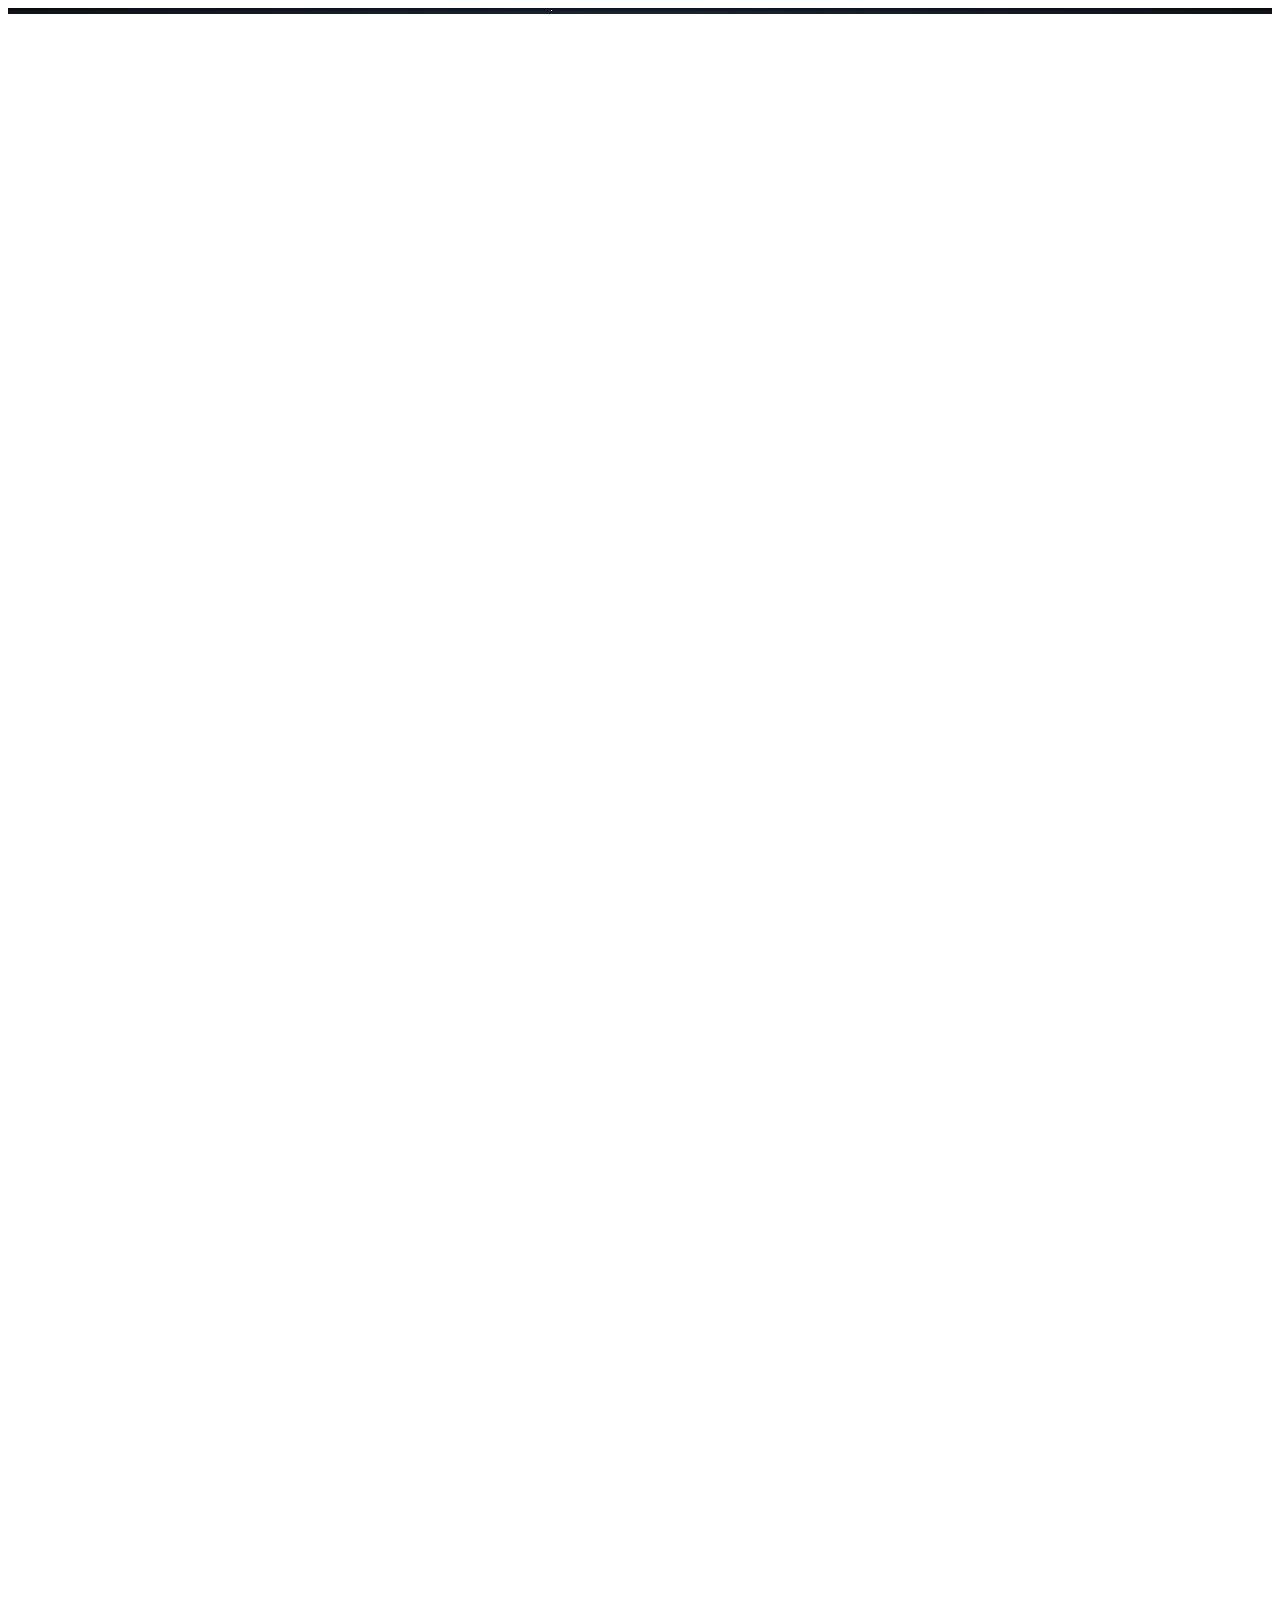
==== intro.html @ fa4f14f7 "made intro page" ====
<!DOCTYPE html>
<html lang="en">
<head>
    <meta charset="UTF-8">
    <meta name="viewport" content="width=device-width, initial-scale=1.0">

 
    <title>A Dream</title>
    <link rel="stylesheet" href="intro.css"/>
    <script src="script.js" defer></script>
</head>
<body>
<div class="container">
  <div id="stars"></div>
  <div id="stars2"></div>
  <div id="stars3"></div>
  <div></div>
</div>
        
</body>
---- intro.css ----
/* From Uiverse.io by jaykdoe */ 
.container {
  height: 100%;
  width: 100%;
  background: radial-gradient(ellipse at bottom, #1b2735 0%, #090a0f 100%);
  overflow: hidden;
}

#stars {
  width: 1px;
  height: 1px;
  background: transparent;
  box-shadow:
    501px 811px #fff,
    1450px 1324px #fff,
    1093px 1780px #fff,
    1469px 678px #fff,
    904px 741px #fff,
    1160px 781px #fff,
    1841px 1962px #fff,
    1630px 1667px #fff,
    1788px 676px #fff,
    367px 1734px #fff,
    1343px 156px #fff,
    1283px 1142px #fff,
    1062px 378px #fff,
    1395px 467px #fff,
    1017px 1891px #fff,
    137px 1114px #fff,
    1767px 1403px #fff,
    1543px 11px #fff,
    1078px 181px #fff,
    1189px 1574px #fff,
    1697px 1551px #fff,
    439px 472px #fff,
    1491px 677px #fff,
    1364px 599px #fff,
    34px 382px #fff,
    1221px 1584px #fff,
    1266px 1499px #fff,
    169px 1907px #fff,
    1219px 1125px #fff,
    659px 18px #fff,
    1731px 1959px #fff,
    332px 1216px #fff,
    1913px 788px #fff,
    80px 712px #fff,
    326px 1605px #fff,
    574px 1502px #fff,
    473px 1653px #fff,
    404px 975px #fff,
    322px 1797px #fff,
    425px 1321px #fff,
    1121px 1797px #fff,
    731px 647px #fff,
    891px 1584px #fff,
    1523px 109px #fff,
    1379px 244px #fff,
    865px 1064px #fff,
    493px 956px #fff,
    624px 1380px #fff,
    440px 619px #fff,
    1630px 767px #fff,
    955px 1196px #fff,
    62px 729px #fff,
    126px 946px #fff,
    1256px 896px #fff,
    1444px 256px #fff,
    661px 1628px #fff,
    1078px 1716px #fff,
    300px 737px #fff,
    1734px 413px #fff,
    1296px 129px #fff,
    1771px 1678px #fff,
    977px 1764px #fff,
    1879px 549px #fff,
    665px 1531px #fff,
    89px 701px #fff,
    1084px 1183px #fff,
    1597px 1576px #fff,
    1354px 1774px #fff,
    554px 1471px #fff,
    1469px 287px #fff,
    887px 106px #fff,
    1962px 766px #fff,
    638px 805px #fff,
    1651px 741px #fff,
    1517px 1826px #fff,
    24px 1152px #fff,
    507px 558px #fff,
    1262px 652px #fff,
    246px 1048px #fff,
    1077px 421px #fff,
    1866px 1847px #fff,
    1986px 1561px #fff,
    704px 632px #fff,
    1991px 1875px #fff,
    1227px 395px #fff,
    45px 1116px #fff,
    247px 786px #fff,
    890px 607px #fff,
    787px 1235px #fff,
    557px 524px #fff,
    1582px 1285px #fff,
    1725px 1366px #fff,
    952px 747px #fff,
    251px 458px #fff,
    1500px 1250px #fff,
    1999px 1734px #fff,
    1336px 1955px #fff,
    1705px 1464px #fff,
    728px 697px #fff,
    594px 510px #fff,
    1345px 1990px #fff,
    1919px 1803px #fff,
    1117px 966px #fff,
    1629px 97px #fff,
    1046px 1196px #fff,
    810px 1092px #fff,
    722px 976px #fff,
    406px 18px #fff,
    1665px 1860px #fff,
    1758px 1628px #fff,
    1183px 463px #fff,
    564px 239px #fff,
    13px 1767px #fff,
    1482px 1472px #fff,
    1700px 347px #fff,
    1362px 244px #fff,
    1141px 1708px #fff,
    22px 885px #fff,
    374px 1309px #fff,
    1034px 1037px #fff,
    1725px 1086px #fff,
    1343px 1921px #fff,
    596px 903px #fff,
    1061px 478px #fff,
    18px 1409px #fff,
    729px 1364px #fff,
    264px 911px #fff,
    677px 1442px #fff,
    123px 33px #fff,
    1303px 646px #fff,
    1945px 792px #fff,
    1305px 938px #fff,
    918px 1536px #fff,
    620px 948px #fff,
    183px 646px #fff,
    695px 687px #fff,
    881px 272px #fff,
    1521px 1212px #fff,
    1423px 1022px #fff,
    1545px 1271px #fff,
    1393px 348px #fff,
    685px 1910px #fff,
    1446px 856px #fff,
    73px 1201px #fff,
    736px 999px #fff,
    673px 796px #fff,
    469px 850px #fff,
    1912px 142px #fff,
    1278px 664px #fff,
    184px 1990px #fff,
    1173px 1312px #fff,
    782px 1879px #fff,
    323px 1035px #fff,
    611px 908px #fff,
    565px 1449px #fff,
    748px 1713px #fff,
    1047px 490px #fff,
    1040px 1872px #fff,
    1818px 1659px #fff,
    1806px 1327px #fff,
    386px 575px #fff,
    1550px 463px #fff,
    148px 687px #fff,
    651px 1683px #fff,
    1588px 1194px #fff,
    1831px 2px #fff,
    581px 876px #fff,
    1396px 1743px #fff,
    1212px 1810px #fff,
    421px 1920px #fff,
    658px 1461px #fff,
    1859px 1809px #fff,
    1456px 388px #fff,
    186px 1627px #fff,
    1528px 1145px #fff,
    171px 97px #fff,
    674px 1072px #fff,
    676px 1052px #fff,
    1165px 1131px #fff,
    1088px 781px #fff,
    1231px 948px #fff,
    330px 257px #fff,
    426px 1046px #fff,
    549px 652px #fff,
    1338px 74px #fff,
    1749px 364px #fff,
    931px 369px #fff,
    383px 1428px #fff,
    1558px 389px #fff,
    927px 133px #fff,
    234px 1888px #fff,
    1785px 1617px #fff,
    556px 643px #fff,
    401px 275px #fff,
    406px 1644px #fff,
    1253px 1852px #fff,
    1599px 883px #fff,
    744px 1721px #fff,
    524px 1297px #fff,
    1226px 1177px #fff,
    1679px 55px #fff,
    874px 1811px #fff,
    838px 790px #fff,
    1241px 430px #fff,
    1676px 652px #fff,
    1191px 568px #fff,
    53px 1990px #fff,
    1163px 237px #fff,
    61px 223px #fff,
    592px 456px #fff,
    1844px 271px #fff,
    1324px 1488px #fff,
    1373px 717px #fff,
    1822px 709px #fff,
    1464px 941px #fff,
    1445px 1118px #fff,
    991px 1414px #fff,
    1964px 1076px #fff,
    108px 172px #fff,
    641px 1722px #fff,
    1539px 427px #fff,
    1697px 45px #fff,
    1301px 1353px #fff,
    1060px 329px #fff,
    967px 1396px #fff,
    493px 301px #fff,
    1228px 1406px #fff,
    1211px 1653px #fff,
    444px 1822px #fff,
    1746px 353px #fff,
    1449px 381px #fff,
    671px 887px #fff,
    650px 138px #fff,
    30px 1839px #fff,
    1094px 1405px #fff,
    273px 796px #fff,
    1618px 1964px #fff,
    1045px 1849px #fff,
    1472px 1155px #fff,
    1529px 1312px #fff,
    728px 448px #fff,
    44px 1908px #fff,
    691px 818px #fff,
    254px 293px #fff,
    1981px 1133px #fff,
    1307px 375px #fff,
    196px 316px #fff,
    1241px 1975px #fff,
    1138px 1706px #fff,
    1769px 463px #fff,
    1768px 1428px #fff,
    1730px 590px #fff,
    1780px 523px #fff,
    1862px 1526px #fff,
    1613px 909px #fff,
    1266px 1781px #fff,
    470px 352px #fff,
    699px 1682px #fff,
    1002px 614px #fff,
    1209px 133px #fff,
    1842px 518px #fff,
    1422px 1836px #fff,
    1720px 1901px #fff,
    470px 1788px #fff,
    1355px 1387px #fff,
    146px 1162px #fff,
    933px 80px #fff,
    681px 1063px #fff,
    313px 1341px #fff,
    740px 1498px #fff,
    168px 1014px #fff,
    345px 1355px #fff,
    1498px 1562px #fff,
    1626px 1358px #fff,
    890px 403px #fff,
    663px 562px #fff,
    1481px 168px #fff,
    22px 719px #fff,
    774px 1041px #fff,
    1899px 829px #fff,
    430px 158px #fff,
    430px 361px #fff,
    1592px 1334px #fff,
    224px 323px #fff,
    1639px 1131px #fff,
    7px 271px #fff,
    1646px 1514px #fff,
    1605px 1444px #fff,
    1820px 1665px #fff,
    1549px 1641px #fff,
    1609px 1377px #fff,
    486px 1098px #fff,
    229px 613px #fff,
    542px 1694px #fff,
    318px 256px #fff,
    1861px 918px #fff,
    889px 892px #fff,
    442px 1524px #fff,
    19px 422px #fff,
    1935px 1908px #fff,
    828px 109px #fff,
    862px 1248px #fff,
    1275px 560px #fff,
    906px 63px #fff,
    337px 1605px #fff,
    1691px 918px #fff,
    1414px 679px #fff,
    1726px 749px #fff,
    1540px 1149px #fff,
    1337px 1466px #fff,
    446px 430px #fff,
    676px 1616px #fff,
    840px 326px #fff,
    976px 977px #fff,
    1840px 642px #fff,
    1273px 804px #fff,
    1071px 928px #fff,
    1292px 1675px #fff,
    29px 1148px #fff,
    1585px 135px #fff,
    1007px 563px #fff,
    1035px 78px #fff,
    1174px 574px #fff,
    120px 1304px #fff,
    845px 1292px #fff,
    861px 540px #fff,
    234px 232px #fff,
    1940px 1367px #fff,
    759px 639px #fff,
    1775px 1381px #fff,
    906px 372px #fff,
    1104px 1165px #fff,
    1524px 911px #fff,
    1882px 330px #fff,
    1389px 700px #fff,
    300px 1629px #fff,
    220px 1614px #fff,
    563px 140px #fff,
    1611px 1586px #fff,
    793px 1316px #fff,
    325px 1070px #fff,
    1722px 1462px #fff,
    1406px 1120px #fff,
    1169px 1768px #fff,
    1956px 1053px #fff,
    959px 1587px #fff,
    585px 1566px #fff,
    370px 204px #fff,
    1606px 1416px #fff,
    443px 1606px #fff,
    1499px 1102px #fff,
    1943px 105px #fff,
    1121px 1594px #fff,
    1512px 32px #fff,
    871px 1425px #fff,
    433px 100px #fff,
    294px 1471px #fff,
    1688px 1755px #fff,
    1666px 591px #fff,
    1034px 300px #fff,
    734px 1178px #fff,
    1342px 313px #fff,
    1616px 1590px #fff,
    1763px 1472px #fff,
    632px 1935px #fff,
    1708px 872px #fff,
    1871px 915px #fff,
    1829px 1020px #fff,
    1599px 578px #fff,
    42px 585px #fff,
    1163px 1382px #fff,
    1744px 1272px #fff,
    984px 1426px #fff,
    1786px 1584px #fff,
    1813px 379px #fff,
    1867px 1127px #fff,
    97px 567px #fff,
    626px 988px #fff,
    1178px 79px #fff,
    1703px 211px #fff,
    961px 1785px #fff,
    110px 975px #fff,
    953px 1941px #fff,
    1027px 1790px #fff,
    1665px 107px #fff,
    11px 964px #fff,
    1718px 1147px #fff,
    21px 1728px #fff,
    1358px 1922px #fff,
    872px 65px #fff,
    1191px 1635px #fff,
    762px 681px #fff,
    1519px 1033px #fff,
    906px 566px #fff,
    1074px 657px #fff,
    1093px 415px #fff,
    51px 198px #fff,
    1075px 1418px #fff,
    1547px 1070px #fff,
    225px 920px #fff,
    850px 1974px #fff,
    981px 595px #fff,
    1425px 131px #fff,
    460px 917px #fff,
    56px 495px #fff,
    714px 428px #fff,
    920px 493px #fff,
    470px 1521px #fff,
    532px 821px #fff,
    1905px 71px #fff,
    883px 1501px #fff,
    294px 196px #fff,
    381px 1999px #fff,
    332px 793px #fff,
    1246px 408px #fff,
    233px 149px #fff,
    315px 231px #fff,
    1594px 1302px #fff,
    696px 1585px #fff,
    791px 136px #fff,
    479px 199px #fff,
    1627px 1413px #fff,
    1824px 924px #fff,
    1631px 342px #fff,
    1251px 1151px #fff,
    284px 1781px #fff,
    497px 1052px #fff,
    204px 1161px #fff,
    646px 1499px #fff,
    1762px 558px #fff,
    854px 1833px #fff,
    883px 945px #fff,
    44px 982px #fff,
    1101px 834px #fff,
    515px 1748px #fff,
    1578px 1435px #fff,
    819px 1258px #fff,
    776px 670px #fff,
    115px 385px #fff,
    1478px 434px #fff,
    885px 20px #fff,
    192px 1513px #fff,
    78px 1129px #fff,
    1774px 1105px #fff,
    955px 1149px #fff,
    1817px 1929px #fff,
    1106px 1832px #fff,
    1107px 1997px #fff,
    94px 23px #fff,
    243px 982px #fff,
    43px 1972px #fff,
    1798px 673px #fff,
    1131px 1589px #fff,
    841px 14px #fff,
    826px 345px #fff,
    687px 56px #fff,
    1084px 32px #fff,
    1887px 1878px #fff,
    153px 526px #fff,
    1828px 253px #fff,
    1947px 1105px #fff,
    886px 700px #fff,
    1307px 1723px #fff,
    1274px 651px #fff,
    1530px 837px #fff,
    1699px 1637px #fff,
    1703px 1331px #fff,
    1929px 1557px #fff,
    1763px 737px #fff,
    1118px 1680px #fff,
    1545px 692px #fff,
    1462px 1092px #fff,
    208px 1667px #fff,
    1393px 859px #fff,
    186px 1794px #fff,
    351px 1199px #fff,
    642px 1995px #fff,
    1061px 1726px #fff,
    1708px 115px #fff,
    1233px 1305px #fff,
    637px 1786px #fff,
    1730px 603px #fff,
    75px 1240px #fff,
    1704px 1326px #fff,
    584px 346px #fff,
    438px 1554px #fff,
    561px 513px #fff,
    1382px 225px #fff,
    467px 1674px #fff,
    1403px 815px #fff,
    1546px 1835px #fff,
    127px 1119px #fff,
    276px 591px #fff,
    688px 1458px #fff,
    765px 646px #fff,
    474px 984px #fff,
    171px 361px #fff,
    94px 1480px #fff,
    1962px 1666px #fff,
    909px 1037px #fff,
    1725px 222px #fff,
    253px 1355px #fff,
    1892px 1901px #fff,
    275px 1847px #fff,
    28px 1184px #fff,
    1725px 1382px #fff,
    882px 647px #fff,
    1935px 1046px #fff,
    10px 344px #fff,
    292px 1328px #fff,
    127px 1352px #fff,
    752px 929px #fff,
    1589px 384px #fff,
    284px 1829px #fff,
    381px 820px #fff,
    1229px 1125px #fff,
    777px 429px #fff,
    1811px 1499px #fff,
    1573px 287px #fff,
    295px 756px #fff,
    389px 616px #fff,
    781px 41px #fff,
    1092px 333px #fff,
    794px 1588px #fff,
    386px 1847px #fff,
    1802px 710px #fff,
    662px 60px #fff,
    640px 264px #fff,
    463px 746px #fff,
    1859px 799px #fff,
    763px 37px #fff,
    639px 396px #fff,
    357px 1071px #fff,
    1190px 1430px #fff,
    1814px 257px #fff,
    1382px 235px #fff,
    606px 1304px #fff,
    1939px 1470px #fff,
    1124px 349px #fff,
    307px 1567px #fff,
    310px 1323px #fff,
    1145px 922px #fff,
    1196px 1922px #fff,
    1647px 544px #fff,
    788px 1337px #fff,
    257px 632px #fff,
    1413px 414px #fff,
    590px 620px #fff,
    582px 794px #fff,
    1702px 1481px #fff,
    1055px 53px #fff,
    157px 346px #fff,
    50px 1901px #fff,
    1038px 1369px #fff,
    796px 1941px #fff,
    215px 194px #fff,
    1567px 1538px #fff,
    367px 800px #fff,
    1044px 489px #fff,
    1109px 1712px #fff,
    524px 327px #fff,
    525px 1252px #fff,
    1475px 1240px #fff,
    529px 436px #fff,
    795px 834px #fff,
    122px 1371px #fff,
    79px 482px #fff,
    520px 1249px #fff,
    336px 1878px #fff,
    188px 944px #fff,
    325px 1259px #fff,
    1491px 1942px #fff,
    620px 1054px #fff,
    1606px 1153px #fff,
    1448px 502px #fff,
    53px 1381px #fff,
    107px 1670px #fff,
    1380px 618px #fff,
    967px 1557px #fff,
    1116px 1722px #fff,
    1174px 1044px #fff,
    1805px 717px #fff,
    663px 394px #fff,
    1848px 1007px #fff,
    389px 802px #fff,
    49px 392px #fff,
    1650px 852px #fff,
    1678px 1012px #fff,
    335px 1009px #fff,
    1818px 1631px #fff,
    1568px 742px #fff,
    1162px 1991px #fff,
    52px 1190px #fff,
    1401px 928px #fff,
    119px 1549px #fff,
    537px 1529px #fff,
    2px 1709px #fff,
    122px 387px #fff,
    543px 2px #fff,
    27px 1971px #fff,
    507px 1377px #fff,
    1362px 1080px #fff,
    1031px 1544px #fff,
    1631px 1174px #fff,
    1603px 312px #fff,
    1626px 1422px #fff,
    1430px 615px #fff,
    1958px 1431px #fff,
    1946px 1412px #fff,
    1848px 247px #fff,
    984px 1808px #fff,
    1396px 225px #fff,
    319px 717px #fff,
    1252px 875px #fff,
    1619px 156px #fff,
    951px 1971px #fff,
    386px 355px #fff,
    1406px 1151px #fff,
    273px 1538px #fff,
    844px 1570px #fff,
    947px 151px #fff,
    1363px 525px #fff,
    209px 307px #fff,
    1923px 1718px #fff,
    993px 1741px #fff,
    1513px 353px #fff,
    1353px 61px #fff,
    664px 352px #fff,
    1382px 359px #fff,
    1487px 1707px #fff,
    657px 1045px #fff,
    1107px 490px #fff,
    1834px 1176px #fff,
    837px 1438px #fff,
    1947px 448px #fff,
    1196px 333px #fff,
    151px 555px #fff,
    18px 992px #fff,
    458px 748px #fff,
    1801px 890px #fff,
    1093px 1012px #fff,
    315px 1101px #fff,
    194px 323px #fff,
    754px 292px #fff,
    1737px 7px #fff,
    40px 840px #fff,
    1170px 805px #fff,
    176px 1753px #fff,
    805px 1148px #fff,
    1578px 1271px #fff,
    367px 1494px #fff,
    363px 1111px #fff,
    1955px 243px #fff,
    1451px 1093px #fff,
    375px 617px #fff,
    1223px 720px #fff,
    1178px 13px #fff,
    1456px 865px #fff,
    1440px 49px #fff,
    186px 1569px #fff,
    320px 1853px #fff,
    300px 539px #fff,
    1559px 509px #fff,
    1985px 1108px #fff,
    1588px 828px #fff,
    525px 1432px #fff,
    831px 363px #fff,
    141px 281px #fff,
    1319px 402px #fff,
    40px 456px #fff,
    1955px 478px #fff,
    1758px 818px #fff,
    1924px 688px #fff,
    1030px 953px #fff,
    1982px 210px #fff,
    917px 1401px #fff,
    1051px 1837px #fff,
    1045px 463px #fff,
    1744px 573px #fff,
    529px 1530px #fff,
    542px 469px #fff,
    1982px 324px #fff,
    1902px 1422px #fff,
    1968px 782px #fff,
    1666px 1561px #fff,
    955px 304px #fff,
    323px 778px #fff,
    272px 443px #fff,
    485px 581px #fff,
    1353px 1058px #fff,
    1257px 131px #fff,
    434px 98px #fff,
    1587px 1953px #fff,
    1749px 68px #fff,
    1984px 839px #fff,
    1518px 183px #fff,
    1071px 855px #fff,
    1662px 1994px #fff,
    1111px 106px #fff,
    1954px 838px #fff;
  animation: animStar 50s linear infinite;
}
#stars:after {
  content: " ";
  position: absolute;
  top: 2000px;
  width: 1px;
  height: 1px;
  background: transparent;
  box-shadow:
    501px 811px #fff,
    1450px 1324px #fff,
    1093px 1780px #fff,
    1469px 678px #fff,
    904px 741px #fff,
    1160px 781px #fff,
    1841px 1962px #fff,
    1630px 1667px #fff,
    1788px 676px #fff,
    367px 1734px #fff,
    1343px 156px #fff,
    1283px 1142px #fff,
    1062px 378px #fff,
    1395px 467px #fff,
    1017px 1891px #fff,
    137px 1114px #fff,
    1767px 1403px #fff,
    1543px 11px #fff,
    1078px 181px #fff,
    1189px 1574px #fff,
    1697px 1551px #fff,
    439px 472px #fff,
    1491px 677px #fff,
    1364px 599px #fff,
    34px 382px #fff,
    1221px 1584px #fff,
    1266px 1499px #fff,
    169px 1907px #fff,
    1219px 1125px #fff,
    659px 18px #fff,
    1731px 1959px #fff,
    332px 1216px #fff,
    1913px 788px #fff,
    80px 712px #fff,
    326px 1605px #fff,
    574px 1502px #fff,
    473px 1653px #fff,
    404px 975px #fff,
    322px 1797px #fff,
    425px 1321px #fff,
    1121px 1797px #fff,
    731px 647px #fff,
    891px 1584px #fff,
    1523px 109px #fff,
    1379px 244px #fff,
    865px 1064px #fff,
    493px 956px #fff,
    624px 1380px #fff,
    440px 619px #fff,
    1630px 767px #fff,
    955px 1196px #fff,
    62px 729px #fff,
    126px 946px #fff,
    1256px 896px #fff,
    1444px 256px #fff,
    661px 1628px #fff,
    1078px 1716px #fff,
    300px 737px #fff,
    1734px 413px #fff,
    1296px 129px #fff,
    1771px 1678px #fff,
    977px 1764px #fff,
    1879px 549px #fff,
    665px 1531px #fff,
    89px 701px #fff,
    1084px 1183px #fff,
    1597px 1576px #fff,
    1354px 1774px #fff,
    554px 1471px #fff,
    1469px 287px #fff,
    887px 106px #fff,
    1962px 766px #fff,
    638px 805px #fff,
    1651px 741px #fff,
    1517px 1826px #fff,
    24px 1152px #fff,
    507px 558px #fff,
    1262px 652px #fff,
    246px 1048px #fff,
    1077px 421px #fff,
    1866px 1847px #fff,
    1986px 1561px #fff,
    704px 632px #fff,
    1991px 1875px #fff,
    1227px 395px #fff,
    45px 1116px #fff,
    247px 786px #fff,
    890px 607px #fff,
    787px 1235px #fff,
    557px 524px #fff,
    1582px 1285px #fff,
    1725px 1366px #fff,
    952px 747px #fff,
    251px 458px #fff,
    1500px 1250px #fff,
    1999px 1734px #fff,
    1336px 1955px #fff,
    1705px 1464px #fff,
    728px 697px #fff,
    594px 510px #fff,
    1345px 1990px #fff,
    1919px 1803px #fff,
    1117px 966px #fff,
    1629px 97px #fff,
    1046px 1196px #fff,
    810px 1092px #fff,
    722px 976px #fff,
    406px 18px #fff,
    1665px 1860px #fff,
    1758px 1628px #fff,
    1183px 463px #fff,
    564px 239px #fff,
    13px 1767px #fff,
    1482px 1472px #fff,
    1700px 347px #fff,
    1362px 244px #fff,
    1141px 1708px #fff,
    22px 885px #fff,
    374px 1309px #fff,
    1034px 1037px #fff,
    1725px 1086px #fff,
    1343px 1921px #fff,
    596px 903px #fff,
    1061px 478px #fff,
    18px 1409px #fff,
    729px 1364px #fff,
    264px 911px #fff,
    677px 1442px #fff,
    123px 33px #fff,
    1303px 646px #fff,
    1945px 792px #fff,
    1305px 938px #fff,
    918px 1536px #fff,
    620px 948px #fff,
    183px 646px #fff,
    695px 687px #fff,
    881px 272px #fff,
    1521px 1212px #fff,
    1423px 1022px #fff,
    1545px 1271px #fff,
    1393px 348px #fff,
    685px 1910px #fff,
    1446px 856px #fff,
    73px 1201px #fff,
    736px 999px #fff,
    673px 796px #fff,
    469px 850px #fff,
    1912px 142px #fff,
    1278px 664px #fff,
    184px 1990px #fff,
    1173px 1312px #fff,
    782px 1879px #fff,
    323px 1035px #fff,
    611px 908px #fff,
    565px 1449px #fff,
    748px 1713px #fff,
    1047px 490px #fff,
    1040px 1872px #fff,
    1818px 1659px #fff,
    1806px 1327px #fff,
    386px 575px #fff,
    1550px 463px #fff,
    148px 687px #fff,
    651px 1683px #fff,
    1588px 1194px #fff,
    1831px 2px #fff,
    581px 876px #fff,
    1396px 1743px #fff,
    1212px 1810px #fff,
    421px 1920px #fff,
    658px 1461px #fff,
    1859px 1809px #fff,
    1456px 388px #fff,
    186px 1627px #fff,
    1528px 1145px #fff,
    171px 97px #fff,
    674px 1072px #fff,
    676px 1052px #fff,
    1165px 1131px #fff,
    1088px 781px #fff,
    1231px 948px #fff,
    330px 257px #fff,
    426px 1046px #fff,
    549px 652px #fff,
    1338px 74px #fff,
    1749px 364px #fff,
    931px 369px #fff,
    383px 1428px #fff,
    1558px 389px #fff,
    927px 133px #fff,
    234px 1888px #fff,
    1785px 1617px #fff,
    556px 643px #fff,
    401px 275px #fff,
    406px 1644px #fff,
    1253px 1852px #fff,
    1599px 883px #fff,
    744px 1721px #fff,
    524px 1297px #fff,
    1226px 1177px #fff,
    1679px 55px #fff,
    874px 1811px #fff,
    838px 790px #fff,
    1241px 430px #fff,
    1676px 652px #fff,
    1191px 568px #fff,
    53px 1990px #fff,
    1163px 237px #fff,
    61px 223px #fff,
    592px 456px #fff,
    1844px 271px #fff,
    1324px 1488px #fff,
    1373px 717px #fff,
    1822px 709px #fff,
    1464px 941px #fff,
    1445px 1118px #fff,
    991px 1414px #fff,
    1964px 1076px #fff,
    108px 172px #fff,
    641px 1722px #fff,
    1539px 427px #fff,
    1697px 45px #fff,
    1301px 1353px #fff,
    1060px 329px #fff,
    967px 1396px #fff,
    493px 301px #fff,
    1228px 1406px #fff,
    1211px 1653px #fff,
    444px 1822px #fff,
    1746px 353px #fff,
    1449px 381px #fff,
    671px 887px #fff,
    650px 138px #fff,
    30px 1839px #fff,
    1094px 1405px #fff,
    273px 796px #fff,
    1618px 1964px #fff,
    1045px 1849px #fff,
    1472px 1155px #fff,
    1529px 1312px #fff,
    728px 448px #fff,
    44px 1908px #fff,
    691px 818px #fff,
    254px 293px #fff,
    1981px 1133px #fff,
    1307px 375px #fff,
    196px 316px #fff,
    1241px 1975px #fff,
    1138px 1706px #fff,
    1769px 463px #fff,
    1768px 1428px #fff,
    1730px 590px #fff,
    1780px 523px #fff,
    1862px 1526px #fff,
    1613px 909px #fff,
    1266px 1781px #fff,
    470px 352px #fff,
    699px 1682px #fff,
    1002px 614px #fff,
    1209px 133px #fff,
    1842px 518px #fff,
    1422px 1836px #fff,
    1720px 1901px #fff,
    470px 1788px #fff,
    1355px 1387px #fff,
    146px 1162px #fff,
    933px 80px #fff,
    681px 1063px #fff,
    313px 1341px #fff,
    740px 1498px #fff,
    168px 1014px #fff,
    345px 1355px #fff,
    1498px 1562px #fff,
    1626px 1358px #fff,
    890px 403px #fff,
    663px 562px #fff,
    1481px 168px #fff,
    22px 719px #fff,
    774px 1041px #fff,
    1899px 829px #fff,
    430px 158px #fff,
    430px 361px #fff,
    1592px 1334px #fff,
    224px 323px #fff,
    1639px 1131px #fff,
    7px 271px #fff,
    1646px 1514px #fff,
    1605px 1444px #fff,
    1820px 1665px #fff,
    1549px 1641px #fff,
    1609px 1377px #fff,
    486px 1098px #fff,
    229px 613px #fff,
    542px 1694px #fff,
    318px 256px #fff,
    1861px 918px #fff,
    889px 892px #fff,
    442px 1524px #fff,
    19px 422px #fff,
    1935px 1908px #fff,
    828px 109px #fff,
    862px 1248px #fff,
    1275px 560px #fff,
    906px 63px #fff,
    337px 1605px #fff,
    1691px 918px #fff,
    1414px 679px #fff,
    1726px 749px #fff,
    1540px 1149px #fff,
    1337px 1466px #fff,
    446px 430px #fff,
    676px 1616px #fff,
    840px 326px #fff,
    976px 977px #fff,
    1840px 642px #fff,
    1273px 804px #fff,
    1071px 928px #fff,
    1292px 1675px #fff,
    29px 1148px #fff,
    1585px 135px #fff,
    1007px 563px #fff,
    1035px 78px #fff,
    1174px 574px #fff,
    120px 1304px #fff,
    845px 1292px #fff,
    861px 540px #fff,
    234px 232px #fff,
    1940px 1367px #fff,
    759px 639px #fff,
    1775px 1381px #fff,
    906px 372px #fff,
    1104px 1165px #fff,
    1524px 911px #fff,
    1882px 330px #fff,
    1389px 700px #fff,
    300px 1629px #fff,
    220px 1614px #fff,
    563px 140px #fff,
    1611px 1586px #fff,
    793px 1316px #fff,
    325px 1070px #fff,
    1722px 1462px #fff,
    1406px 1120px #fff,
    1169px 1768px #fff,
    1956px 1053px #fff,
    959px 1587px #fff,
    585px 1566px #fff,
    370px 204px #fff,
    1606px 1416px #fff,
    443px 1606px #fff,
    1499px 1102px #fff,
    1943px 105px #fff,
    1121px 1594px #fff,
    1512px 32px #fff,
    871px 1425px #fff,
    433px 100px #fff,
    294px 1471px #fff,
    1688px 1755px #fff,
    1666px 591px #fff,
    1034px 300px #fff,
    734px 1178px #fff,
    1342px 313px #fff,
    1616px 1590px #fff,
    1763px 1472px #fff,
    632px 1935px #fff,
    1708px 872px #fff,
    1871px 915px #fff,
    1829px 1020px #fff,
    1599px 578px #fff,
    42px 585px #fff,
    1163px 1382px #fff,
    1744px 1272px #fff,
    984px 1426px #fff,
    1786px 1584px #fff,
    1813px 379px #fff,
    1867px 1127px #fff,
    97px 567px #fff,
    626px 988px #fff,
    1178px 79px #fff,
    1703px 211px #fff,
    961px 1785px #fff,
    110px 975px #fff,
    953px 1941px #fff,
    1027px 1790px #fff,
    1665px 107px #fff,
    11px 964px #fff,
    1718px 1147px #fff,
    21px 1728px #fff,
    1358px 1922px #fff,
    872px 65px #fff,
    1191px 1635px #fff,
    762px 681px #fff,
    1519px 1033px #fff,
    906px 566px #fff,
    1074px 657px #fff,
    1093px 415px #fff,
    51px 198px #fff,
    1075px 1418px #fff,
    1547px 1070px #fff,
    225px 920px #fff,
    850px 1974px #fff,
    981px 595px #fff,
    1425px 131px #fff,
    460px 917px #fff,
    56px 495px #fff,
    714px 428px #fff,
    920px 493px #fff,
    470px 1521px #fff,
    532px 821px #fff,
    1905px 71px #fff,
    883px 1501px #fff,
    294px 196px #fff,
    381px 1999px #fff,
    332px 793px #fff,
    1246px 408px #fff,
    233px 149px #fff,
    315px 231px #fff,
    1594px 1302px #fff,
    696px 1585px #fff,
    791px 136px #fff,
    479px 199px #fff,
    1627px 1413px #fff,
    1824px 924px #fff,
    1631px 342px #fff,
    1251px 1151px #fff,
    284px 1781px #fff,
    497px 1052px #fff,
    204px 1161px #fff,
    646px 1499px #fff,
    1762px 558px #fff,
    854px 1833px #fff,
    883px 945px #fff,
    44px 982px #fff,
    1101px 834px #fff,
    515px 1748px #fff,
    1578px 1435px #fff,
    819px 1258px #fff,
    776px 670px #fff,
    115px 385px #fff,
    1478px 434px #fff,
    885px 20px #fff,
    192px 1513px #fff,
    78px 1129px #fff,
    1774px 1105px #fff,
    955px 1149px #fff,
    1817px 1929px #fff,
    1106px 1832px #fff,
    1107px 1997px #fff,
    94px 23px #fff,
    243px 982px #fff,
    43px 1972px #fff,
    1798px 673px #fff,
    1131px 1589px #fff,
    841px 14px #fff,
    826px 345px #fff,
    687px 56px #fff,
    1084px 32px #fff,
    1887px 1878px #fff,
    153px 526px #fff,
    1828px 253px #fff,
    1947px 1105px #fff,
    886px 700px #fff,
    1307px 1723px #fff,
    1274px 651px #fff,
    1530px 837px #fff,
    1699px 1637px #fff,
    1703px 1331px #fff,
    1929px 1557px #fff,
    1763px 737px #fff,
    1118px 1680px #fff,
    1545px 692px #fff,
    1462px 1092px #fff,
    208px 1667px #fff,
    1393px 859px #fff,
    186px 1794px #fff,
    351px 1199px #fff,
    642px 1995px #fff,
    1061px 1726px #fff,
    1708px 115px #fff,
    1233px 1305px #fff,
    637px 1786px #fff,
    1730px 603px #fff,
    75px 1240px #fff,
    1704px 1326px #fff,
    584px 346px #fff,
    438px 1554px #fff,
    561px 513px #fff,
    1382px 225px #fff,
    467px 1674px #fff,
    1403px 815px #fff,
    1546px 1835px #fff,
    127px 1119px #fff,
    276px 591px #fff,
    688px 1458px #fff,
    765px 646px #fff,
    474px 984px #fff,
    171px 361px #fff,
    94px 1480px #fff,
    1962px 1666px #fff,
    909px 1037px #fff,
    1725px 222px #fff,
    253px 1355px #fff,
    1892px 1901px #fff,
    275px 1847px #fff,
    28px 1184px #fff,
    1725px 1382px #fff,
    882px 647px #fff,
    1935px 1046px #fff,
    10px 344px #fff,
    292px 1328px #fff,
    127px 1352px #fff,
    752px 929px #fff,
    1589px 384px #fff,
    284px 1829px #fff,
    381px 820px #fff,
    1229px 1125px #fff,
    777px 429px #fff,
    1811px 1499px #fff,
    1573px 287px #fff,
    295px 756px #fff,
    389px 616px #fff,
    781px 41px #fff,
    1092px 333px #fff,
    794px 1588px #fff,
    386px 1847px #fff,
    1802px 710px #fff,
    662px 60px #fff,
    640px 264px #fff,
    463px 746px #fff,
    1859px 799px #fff,
    763px 37px #fff,
    639px 396px #fff,
    357px 1071px #fff,
    1190px 1430px #fff,
    1814px 257px #fff,
    1382px 235px #fff,
    606px 1304px #fff,
    1939px 1470px #fff,
    1124px 349px #fff,
    307px 1567px #fff,
    310px 1323px #fff,
    1145px 922px #fff,
    1196px 1922px #fff,
    1647px 544px #fff,
    788px 1337px #fff,
    257px 632px #fff,
    1413px 414px #fff,
    590px 620px #fff,
    582px 794px #fff,
    1702px 1481px #fff,
    1055px 53px #fff,
    157px 346px #fff,
    50px 1901px #fff,
    1038px 1369px #fff,
    796px 1941px #fff,
    215px 194px #fff,
    1567px 1538px #fff,
    367px 800px #fff,
    1044px 489px #fff,
    1109px 1712px #fff,
    524px 327px #fff,
    525px 1252px #fff,
    1475px 1240px #fff,
    529px 436px #fff,
    795px 834px #fff,
    122px 1371px #fff,
    79px 482px #fff,
    520px 1249px #fff,
    336px 1878px #fff,
    188px 944px #fff,
    325px 1259px #fff,
    1491px 1942px #fff,
    620px 1054px #fff,
    1606px 1153px #fff,
    1448px 502px #fff,
    53px 1381px #fff,
    107px 1670px #fff,
    1380px 618px #fff,
    967px 1557px #fff,
    1116px 1722px #fff,
    1174px 1044px #fff,
    1805px 717px #fff,
    663px 394px #fff,
    1848px 1007px #fff,
    389px 802px #fff,
    49px 392px #fff,
    1650px 852px #fff,
    1678px 1012px #fff,
    335px 1009px #fff,
    1818px 1631px #fff,
    1568px 742px #fff,
    1162px 1991px #fff,
    52px 1190px #fff,
    1401px 928px #fff,
    119px 1549px #fff,
    537px 1529px #fff,
    2px 1709px #fff,
    122px 387px #fff,
    543px 2px #fff,
    27px 1971px #fff,
    507px 1377px #fff,
    1362px 1080px #fff,
    1031px 1544px #fff,
    1631px 1174px #fff,
    1603px 312px #fff,
    1626px 1422px #fff,
    1430px 615px #fff,
    1958px 1431px #fff,
    1946px 1412px #fff,
    1848px 247px #fff,
    984px 1808px #fff,
    1396px 225px #fff,
    319px 717px #fff,
    1252px 875px #fff,
    1619px 156px #fff,
    951px 1971px #fff,
    386px 355px #fff,
    1406px 1151px #fff,
    273px 1538px #fff,
    844px 1570px #fff,
    947px 151px #fff,
    1363px 525px #fff,
    209px 307px #fff,
    1923px 1718px #fff,
    993px 1741px #fff,
    1513px 353px #fff,
    1353px 61px #fff,
    664px 352px #fff,
    1382px 359px #fff,
    1487px 1707px #fff,
    657px 1045px #fff,
    1107px 490px #fff,
    1834px 1176px #fff,
    837px 1438px #fff,
    1947px 448px #fff,
    1196px 333px #fff,
    151px 555px #fff,
    18px 992px #fff,
    458px 748px #fff,
    1801px 890px #fff,
    1093px 1012px #fff,
    315px 1101px #fff,
    194px 323px #fff,
    754px 292px #fff,
    1737px 7px #fff,
    40px 840px #fff,
    1170px 805px #fff,
    176px 1753px #fff,
    805px 1148px #fff,
    1578px 1271px #fff,
    367px 1494px #fff,
    363px 1111px #fff,
    1955px 243px #fff,
    1451px 1093px #fff,
    375px 617px #fff,
    1223px 720px #fff,
    1178px 13px #fff,
    1456px 865px #fff,
    1440px 49px #fff,
    186px 1569px #fff,
    320px 1853px #fff,
    300px 539px #fff,
    1559px 509px #fff,
    1985px 1108px #fff,
    1588px 828px #fff,
    525px 1432px #fff,
    831px 363px #fff,
    141px 281px #fff,
    1319px 402px #fff,
    40px 456px #fff,
    1955px 478px #fff,
    1758px 818px #fff,
    1924px 688px #fff,
    1030px 953px #fff,
    1982px 210px #fff,
    917px 1401px #fff,
    1051px 1837px #fff,
    1045px 463px #fff,
    1744px 573px #fff,
    529px 1530px #fff,
    542px 469px #fff,
    1982px 324px #fff,
    1902px 1422px #fff,
    1968px 782px #fff,
    1666px 1561px #fff,
    955px 304px #fff,
    323px 778px #fff,
    272px 443px #fff,
    485px 581px #fff,
    1353px 1058px #fff,
    1257px 131px #fff,
    434px 98px #fff,
    1587px 1953px #fff,
    1749px 68px #fff,
    1984px 839px #fff,
    1518px 183px #fff,
    1071px 855px #fff,
    1662px 1994px #fff,
    1111px 106px #fff,
    1954px 838px #fff;
}

#stars2 {
  width: 2px;
  height: 2px;
  background: transparent;
  box-shadow:
    1925px 1320px #fff,
    693px 1778px #fff,
    1016px 711px #fff,
    1171px 563px #fff,
    661px 1919px #fff,
    1610px 44px #fff,
    1275px 140px #fff,
    1208px 1802px #fff,
    1473px 1587px #fff,
    11px 1117px #fff,
    853px 1757px #fff,
    1149px 937px #fff,
    1353px 428px #fff,
    270px 279px #fff,
    258px 1404px #fff,
    417px 1188px #fff,
    286px 561px #fff,
    393px 1765px #fff,
    147px 881px #fff,
    666px 1097px #fff,
    1425px 1278px #fff,
    806px 156px #fff,
    1252px 561px #fff,
    218px 52px #fff,
    1371px 1980px #fff,
    171px 745px #fff,
    1424px 89px #fff,
    137px 244px #fff,
    939px 1922px #fff,
    137px 1080px #fff,
    1757px 50px #fff,
    904px 536px #fff,
    1938px 1001px #fff,
    1172px 440px #fff,
    72px 1475px #fff,
    102px 121px #fff,
    804px 1671px #fff,
    1314px 270px #fff,
    440px 1341px #fff,
    1216px 511px #fff,
    1061px 1523px #fff,
    97px 274px #fff,
    704px 1318px #fff,
    52px 1872px #fff,
    1962px 296px #fff,
    111px 289px #fff,
    1157px 1236px #fff,
    1347px 1451px #fff,
    820px 286px #fff,
    1389px 1169px #fff,
    644px 841px #fff,
    1286px 522px #fff,
    955px 659px #fff,
    428px 1805px #fff,
    237px 557px #fff,
    1689px 1058px #fff,
    636px 1882px #fff,
    1349px 1664px #fff,
    1548px 432px #fff,
    1841px 504px #fff,
    302px 252px #fff,
    827px 1765px #fff,
    620px 123px #fff,
    207px 748px #fff,
    1454px 1234px #fff,
    1967px 1790px #fff,
    542px 33px #fff,
    742px 1214px #fff,
    255px 1402px #fff,
    74px 1772px #fff,
    699px 475px #fff,
    980px 1253px #fff,
    534px 1676px #fff,
    909px 202px #fff,
    1498px 1251px #fff,
    1796px 120px #fff,
    1409px 1263px #fff,
    1627px 995px #fff,
    969px 710px #fff,
    1674px 676px #fff,
    1832px 759px #fff,
    1623px 563px #fff,
    251px 1790px #fff,
    96px 1688px #fff,
    886px 239px #fff,
    778px 150px #fff,
    1767px 430px #fff,
    765px 1259px #fff,
    1189px 877px #fff,
    444px 1629px #fff,
    1560px 324px #fff,
    1952px 1097px #fff,
    712px 1173px #fff,
    541px 911px #fff,
    827px 1420px #fff,
    1233px 285px #fff,
    784px 546px #fff,
    645px 285px #fff,
    1273px 1255px #fff,
    1821px 174px #fff,
    221px 1795px #fff,
    1004px 456px #fff,
    1298px 941px #fff,
    274px 387px #fff,
    174px 376px #fff,
    1491px 258px #fff,
    1489px 1946px #fff,
    1134px 1382px #fff,
    1289px 1145px #fff,
    464px 358px #fff,
    1249px 1842px #fff,
    1665px 831px #fff,
    1982px 84px #fff,
    541px 774px #fff,
    1994px 523px #fff,
    762px 1644px #fff,
    1730px 867px #fff,
    1951px 1287px #fff,
    911px 1691px #fff,
    1454px 725px #fff,
    1287px 1940px #fff,
    70px 564px #fff,
    1980px 638px #fff,
    1674px 1774px #fff,
    1720px 116px #fff,
    1747px 182px #fff,
    1040px 450px #fff,
    1795px 375px #fff,
    857px 1471px #fff,
    1326px 1730px #fff,
    915px 274px #fff,
    1224px 358px #fff,
    1808px 60px #fff,
    43px 1870px #fff,
    1810px 1536px #fff,
    1564px 1719px #fff,
    731px 1388px #fff,
    1953px 1967px #fff,
    1744px 1119px #fff,
    794px 1384px #fff,
    959px 714px #fff,
    18px 1932px #fff,
    1358px 1437px #fff,
    355px 939px #fff,
    1355px 1648px #fff,
    608px 719px #fff,
    383px 758px #fff,
    1164px 1681px #fff,
    1045px 253px #fff,
    424px 1279px #fff,
    1899px 359px #fff,
    379px 488px #fff,
    214px 465px #fff,
    179px 905px #fff,
    830px 1993px #fff,
    448px 1077px #fff,
    1880px 1354px #fff,
    1973px 347px #fff,
    745px 1025px #fff,
    788px 1007px #fff,
    1377px 883px #fff,
    6px 290px #fff,
    1312px 407px #fff,
    1398px 622px #fff,
    1405px 339px #fff,
    1198px 1709px #fff,
    988px 1226px #fff,
    87px 1459px #fff,
    1113px 1698px #fff,
    997px 732px #fff,
    708px 331px #fff,
    1876px 1112px #fff,
    1729px 1797px #fff,
    719px 703px #fff,
    1295px 522px #fff,
    758px 1061px #fff,
    1309px 1014px #fff,
    1327px 1365px #fff,
    854px 1317px #fff,
    531px 1001px #fff,
    1751px 1040px #fff,
    1354px 190px #fff,
    800px 1538px #fff,
    88px 1455px #fff,
    668px 39px #fff,
    1379px 41px #fff,
    892px 524px #fff,
    54px 649px #fff,
    1289px 730px #fff,
    727px 488px #fff,
    181px 842px #fff,
    1230px 64px #fff,
    3px 857px #fff,
    292px 1201px #fff,
    1343px 673px #fff,
    1096px 1412px #fff,
    1520px 292px #fff,
    104px 1683px #fff,
    934px 1387px #fff,
    314px 739px #fff;
  animation: animStar 100s linear infinite;
}
#stars2:after {
  content: " ";
  position: absolute;
  top: 2000px;
  width: 2px;
  height: 2px;
  background: transparent;
  box-shadow:
    1925px 1320px #fff,
    693px 1778px #fff,
    1016px 711px #fff,
    1171px 563px #fff,
    661px 1919px #fff,
    1610px 44px #fff,
    1275px 140px #fff,
    1208px 1802px #fff,
    1473px 1587px #fff,
    11px 1117px #fff,
    853px 1757px #fff,
    1149px 937px #fff,
    1353px 428px #fff,
    270px 279px #fff,
    258px 1404px #fff,
    417px 1188px #fff,
    286px 561px #fff,
    393px 1765px #fff,
    147px 881px #fff,
    666px 1097px #fff,
    1425px 1278px #fff,
    806px 156px #fff,
    1252px 561px #fff,
    218px 52px #fff,
    1371px 1980px #fff,
    171px 745px #fff,
    1424px 89px #fff,
    137px 244px #fff,
    939px 1922px #fff,
    137px 1080px #fff,
    1757px 50px #fff,
    904px 536px #fff,
    1938px 1001px #fff,
    1172px 440px #fff,
    72px 1475px #fff,
    102px 121px #fff,
    804px 1671px #fff,
    1314px 270px #fff,
    440px 1341px #fff,
    1216px 511px #fff,
    1061px 1523px #fff,
    97px 274px #fff,
    704px 1318px #fff,
    52px 1872px #fff,
    1962px 296px #fff,
    111px 289px #fff,
    1157px 1236px #fff,
    1347px 1451px #fff,
    820px 286px #fff,
    1389px 1169px #fff,
    644px 841px #fff,
    1286px 522px #fff,
    955px 659px #fff,
    428px 1805px #fff,
    237px 557px #fff,
    1689px 1058px #fff,
    636px 1882px #fff,
    1349px 1664px #fff,
    1548px 432px #fff,
    1841px 504px #fff,
    302px 252px #fff,
    827px 1765px #fff,
    620px 123px #fff,
    207px 748px #fff,
    1454px 1234px #fff,
    1967px 1790px #fff,
    542px 33px #fff,
    742px 1214px #fff,
    255px 1402px #fff,
    74px 1772px #fff,
    699px 475px #fff,
    980px 1253px #fff,
    534px 1676px #fff,
    909px 202px #fff,
    1498px 1251px #fff,
    1796px 120px #fff,
    1409px 1263px #fff,
    1627px 995px #fff,
    969px 710px #fff,
    1674px 676px #fff,
    1832px 759px #fff,
    1623px 563px #fff,
    251px 1790px #fff,
    96px 1688px #fff,
    886px 239px #fff,
    778px 150px #fff,
    1767px 430px #fff,
    765px 1259px #fff,
    1189px 877px #fff,
    444px 1629px #fff,
    1560px 324px #fff,
    1952px 1097px #fff,
    712px 1173px #fff,
    541px 911px #fff,
    827px 1420px #fff,
    1233px 285px #fff,
    784px 546px #fff,
    645px 285px #fff,
    1273px 1255px #fff,
    1821px 174px #fff,
    221px 1795px #fff,
    1004px 456px #fff,
    1298px 941px #fff,
    274px 387px #fff,
    174px 376px #fff,
    1491px 258px #fff,
    1489px 1946px #fff,
    1134px 1382px #fff,
    1289px 1145px #fff,
    464px 358px #fff,
    1249px 1842px #fff,
    1665px 831px #fff,
    1982px 84px #fff,
    541px 774px #fff,
    1994px 523px #fff,
    762px 1644px #fff,
    1730px 867px #fff,
    1951px 1287px #fff,
    911px 1691px #fff,
    1454px 725px #fff,
    1287px 1940px #fff,
    70px 564px #fff,
    1980px 638px #fff,
    1674px 1774px #fff,
    1720px 116px #fff,
    1747px 182px #fff,
    1040px 450px #fff,
    1795px 375px #fff,
    857px 1471px #fff,
    1326px 1730px #fff,
    915px 274px #fff,
    1224px 358px #fff,
    1808px 60px #fff,
    43px 1870px #fff,
    1810px 1536px #fff,
    1564px 1719px #fff,
    731px 1388px #fff,
    1953px 1967px #fff,
    1744px 1119px #fff,
    794px 1384px #fff,
    959px 714px #fff,
    18px 1932px #fff,
    1358px 1437px #fff,
    355px 939px #fff,
    1355px 1648px #fff,
    608px 719px #fff,
    383px 758px #fff,
    1164px 1681px #fff,
    1045px 253px #fff,
    424px 1279px #fff,
    1899px 359px #fff,
    379px 488px #fff,
    214px 465px #fff,
    179px 905px #fff,
    830px 1993px #fff,
    448px 1077px #fff,
    1880px 1354px #fff,
    1973px 347px #fff,
    745px 1025px #fff,
    788px 1007px #fff,
    1377px 883px #fff,
    6px 290px #fff,
    1312px 407px #fff,
    1398px 622px #fff,
    1405px 339px #fff,
    1198px 1709px #fff,
    988px 1226px #fff,
    87px 1459px #fff,
    1113px 1698px #fff,
    997px 732px #fff,
    708px 331px #fff,
    1876px 1112px #fff,
    1729px 1797px #fff,
    719px 703px #fff,
    1295px 522px #fff,
    758px 1061px #fff,
    1309px 1014px #fff,
    1327px 1365px #fff,
    854px 1317px #fff,
    531px 1001px #fff,
    1751px 1040px #fff,
    1354px 190px #fff,
    800px 1538px #fff,
    88px 1455px #fff,
    668px 39px #fff,
    1379px 41px #fff,
    892px 524px #fff,
    54px 649px #fff,
    1289px 730px #fff,
    727px 488px #fff,
    181px 842px #fff,
    1230px 64px #fff,
    3px 857px #fff,
    292px 1201px #fff,
    1343px 673px #fff,
    1096px 1412px #fff,
    1520px 292px #fff,
    104px 1683px #fff,
    934px 1387px #fff,
    314px 739px #fff;
}

#stars3 {
  width: 3px;
  height: 3px;
  background: transparent;
  box-shadow:
    200px 981px #fff,
    1731px 521px #fff,
    132px 1039px #fff,
    1888px 1547px #fff,
    899px 1226px #fff,
    1887px 580px #fff,
    1548px 1092px #fff,
    1626px 689px #fff,
    254px 1072px #fff,
    1684px 1211px #fff,
    672px 1267px #fff,
    939px 668px #fff,
    1969px 645px #fff,
    1126px 983px #fff,
    457px 568px #fff,
    476px 876px #fff,
    829px 1896px #fff,
    1364px 1846px #fff,
    1507px 1120px #fff,
    936px 1948px #fff,
    1833px 832px #fff,
    1424px 285px #fff,
    1377px 1596px #fff,
    432px 153px #fff,
    1348px 1410px #fff,
    1529px 954px #fff,
    1102px 387px #fff,
    264px 297px #fff,
    811px 977px #fff,
    1931px 673px #fff,
    1734px 978px #fff,
    1772px 1567px #fff,
    1197px 1400px #fff,
    764px 282px #fff,
    1103px 822px #fff,
    872px 1803px #fff,
    1057px 1763px #fff,
    52px 1299px #fff,
    1312px 1236px #fff,
    235px 1082px #fff,
    299px 1086px #fff,
    1017px 1602px #fff,
    1950px 626px #fff,
    1306px 132px #fff,
    1358px 1618px #fff,
    1873px 1718px #fff,
    1447px 940px #fff,
    1888px 1195px #fff,
    1704px 1765px #fff,
    872px 1357px #fff,
    1555px 1120px #fff,
    250px 1415px #fff,
    450px 415px #fff,
    492px 901px #fff,
    170px 1641px #fff,
    56px 1129px #fff,
    627px 1514px #fff,
    1221px 500px #fff,
    324px 1895px #fff,
    1397px 1775px #fff,
    1966px 598px #fff,
    1550px 763px #fff,
    326px 1605px #fff,
    261px 969px #fff,
    890px 281px #fff,
    736px 544px #fff,
    589px 1262px #fff,
    1581px 368px #fff,
    1900px 1132px #fff,
    1914px 585px #fff,
    1864px 1517px #fff,
    241px 217px #fff,
    859px 787px #fff,
    996px 1729px #fff,
    741px 121px #fff,
    418px 414px #fff,
    142px 967px #fff,
    387px 896px #fff,
    703px 562px #fff,
    968px 1136px #fff,
    1682px 332px #fff,
    1287px 846px #fff,
    256px 1427px #fff,
    1885px 432px #fff,
    1739px 1458px #fff,
    345px 1769px #fff,
    1140px 1612px #fff,
    192px 1921px #fff,
    920px 471px #fff,
    834px 881px #fff,
    917px 1803px #fff,
    466px 1266px #fff,
    483px 1108px #fff,
    689px 986px #fff,
    1279px 786px #fff,
    458px 910px #fff,
    1250px 870px #fff,
    785px 1654px #fff,
    1543px 1757px #fff,
    287px 1272px #fff;
  animation: animStar 150s linear infinite;
}
#stars3:after {
  content: " ";
  position: absolute;
  top: 2000px;
  width: 3px;
  height: 3px;
  background: transparent;
  box-shadow:
    200px 981px #fff,
    1731px 521px #fff,
    132px 1039px #fff,
    1888px 1547px #fff,
    899px 1226px #fff,
    1887px 580px #fff,
    1548px 1092px #fff,
    1626px 689px #fff,
    254px 1072px #fff,
    1684px 1211px #fff,
    672px 1267px #fff,
    939px 668px #fff,
    1969px 645px #fff,
    1126px 983px #fff,
    457px 568px #fff,
    476px 876px #fff,
    829px 1896px #fff,
    1364px 1846px #fff,
    1507px 1120px #fff,
    936px 1948px #fff,
    1833px 832px #fff,
    1424px 285px #fff,
    1377px 1596px #fff,
    432px 153px #fff,
    1348px 1410px #fff,
    1529px 954px #fff,
    1102px 387px #fff,
    264px 297px #fff,
    811px 977px #fff,
    1931px 673px #fff,
    1734px 978px #fff,
    1772px 1567px #fff,
    1197px 1400px #fff,
    764px 282px #fff,
    1103px 822px #fff,
    872px 1803px #fff,
    1057px 1763px #fff,
    52px 1299px #fff,
    1312px 1236px #fff,
    235px 1082px #fff,
    299px 1086px #fff,
    1017px 1602px #fff,
    1950px 626px #fff,
    1306px 132px #fff,
    1358px 1618px #fff,
    1873px 1718px #fff,
    1447px 940px #fff,
    1888px 1195px #fff,
    1704px 1765px #fff,
    872px 1357px #fff,
    1555px 1120px #fff,
    250px 1415px #fff,
    450px 415px #fff,
    492px 901px #fff,
    170px 1641px #fff,
    56px 1129px #fff,
    627px 1514px #fff,
    1221px 500px #fff,
    324px 1895px #fff,
    1397px 1775px #fff,
    1966px 598px #fff,
    1550px 763px #fff,
    326px 1605px #fff,
    261px 969px #fff,
    890px 281px #fff,
    736px 544px #fff,
    589px 1262px #fff,
    1581px 368px #fff,
    1900px 1132px #fff,
    1914px 585px #fff,
    1864px 1517px #fff,
    241px 217px #fff,
    859px 787px #fff,
    996px 1729px #fff,
    741px 121px #fff,
    418px 414px #fff,
    142px 967px #fff,
    387px 896px #fff,
    703px 562px #fff,
    968px 1136px #fff,
    1682px 332px #fff,
    1287px 846px #fff,
    256px 1427px #fff,
    1885px 432px #fff,
    1739px 1458px #fff,
    345px 1769px #fff,
    1140px 1612px #fff,
    192px 1921px #fff,
    920px 471px #fff,
    834px 881px #fff,
    917px 1803px #fff,
    466px 1266px #fff,
    483px 1108px #fff,
    689px 986px #fff,
    1279px 786px #fff,
    458px 910px #fff,
    1250px 870px #fff,
    785px 1654px #fff,
    1543px 1757px #fff,
    287px 1272px #fff;
}

#title {
  position: absolute;
  top: 50%;
  left: 0;
  right: 0;
  color: #fff;
  text-align: center;
  font-family: "lato", sans-serif;
  font-weight: 300;
  font-size: 50px;
  letter-spacing: 10px;
  margin-top: -60px;
  padding-left: 10px;
  opacity: 0;
  transform: translateY(30px);
  animation: introFadeUp 1.2s ease-out forwards;
}
#title span {
  background: -webkit-linear-gradient(white, #38495a);
  -webkit-background-clip: text;
  -webkit-text-fill-color: transparent;
}

@keyframes animStar {
  from {
    transform: translateY(0px);
  }
  to {
    transform: translateY(-2000px);
  }
}

@keyframes introFadeUp {
  0% {
    opacity: 0;
    transform: translateY(30px);
  }
  100% {
    opacity: 1;
    transform: translateY(0);
  }
}
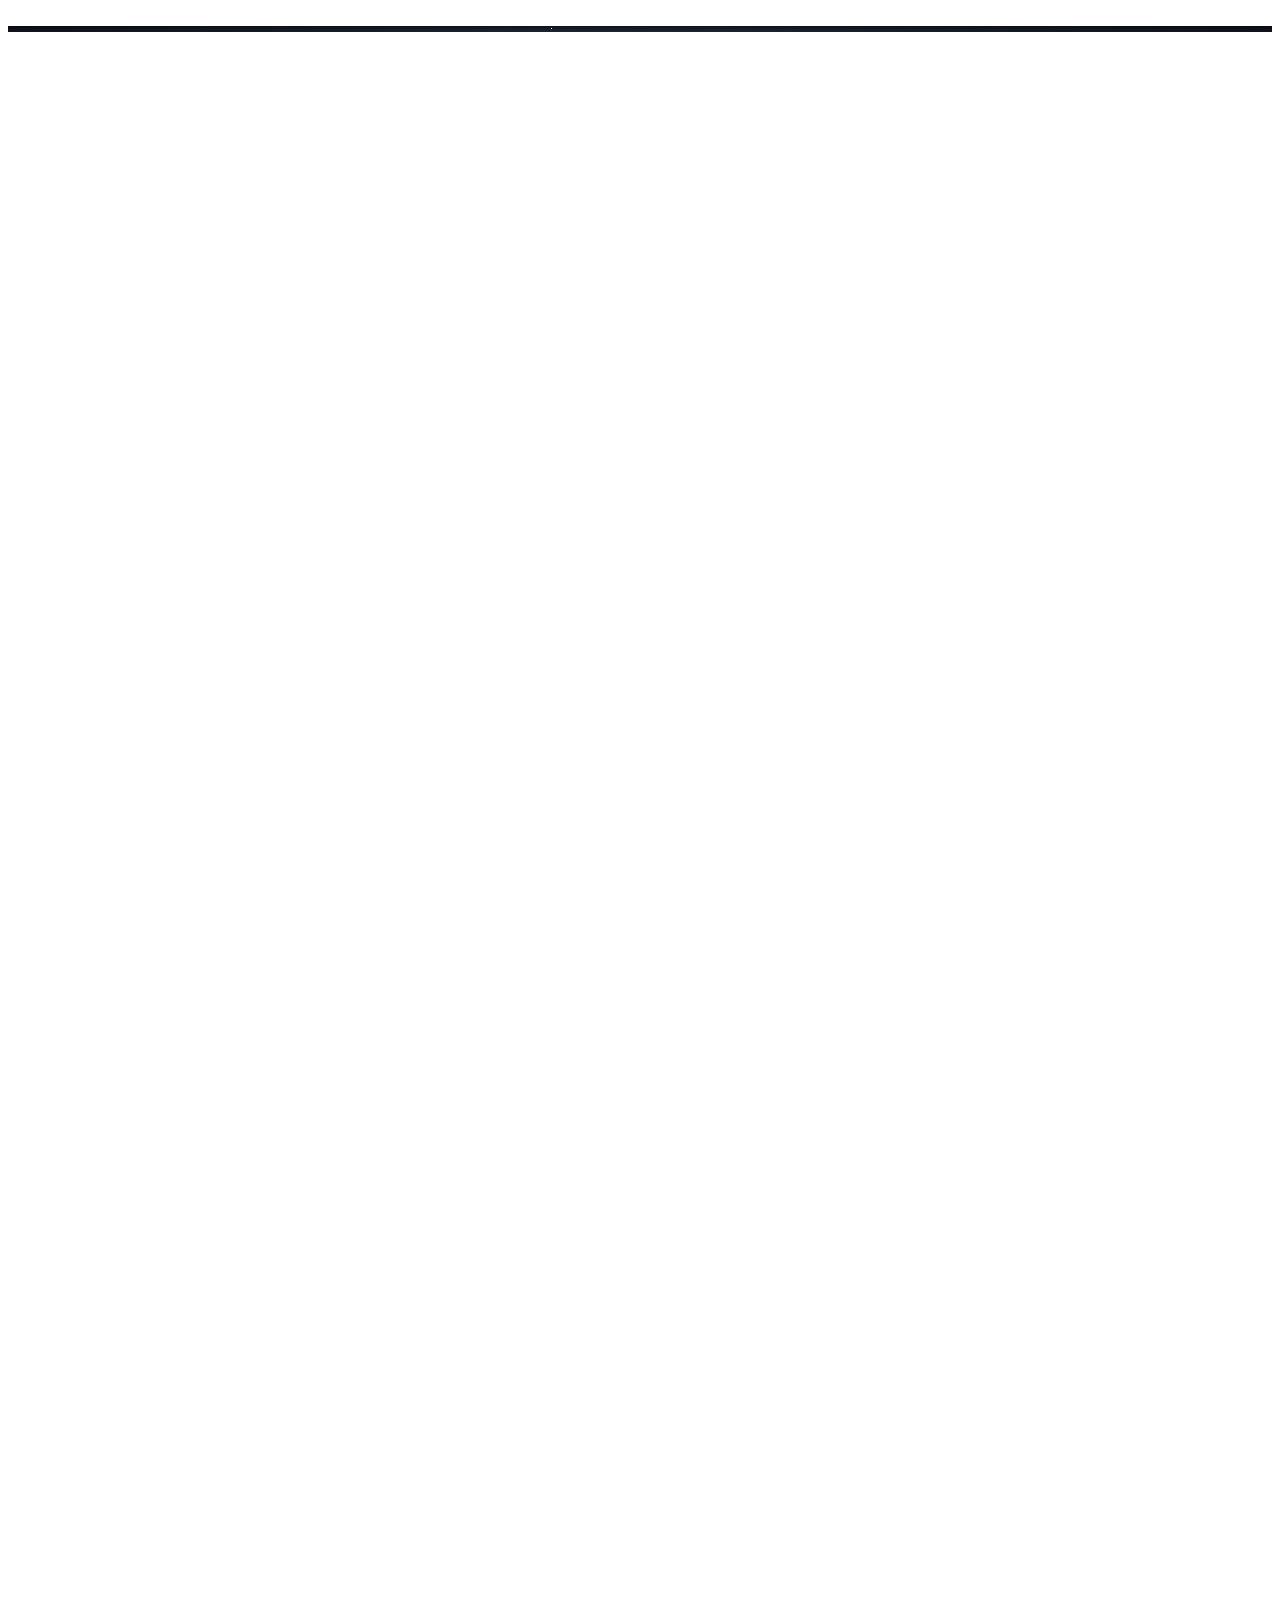
==== commit f70e5741: "testing intro page" ====
--- a/intro.html
+++ b/intro.html
@@ -10,6 +10,7 @@
     <script src="script.js" defer></script>
 </head>
 <body>
+    <div id="message">The train stops suddenly...</div>
 <div class="container">
   <div id="stars"></div>
   <div id="stars2"></div>
--- a/intro.css
+++ b/intro.css
@@ -1,3 +1,20 @@
+
+#message {
+  opacity: 0;
+  animation: fadeText 4s ease-in-out;
+}
+
+@keyframes fadeText {
+  0% {opacity:0;}
+  20% {opacity:1;}
+  80% {opacity:1;}
+  100% {opacity:0;}
+}
+
+
+
+
+
 /* From Uiverse.io by jaykdoe */ 
 .container {
   height: 100%;
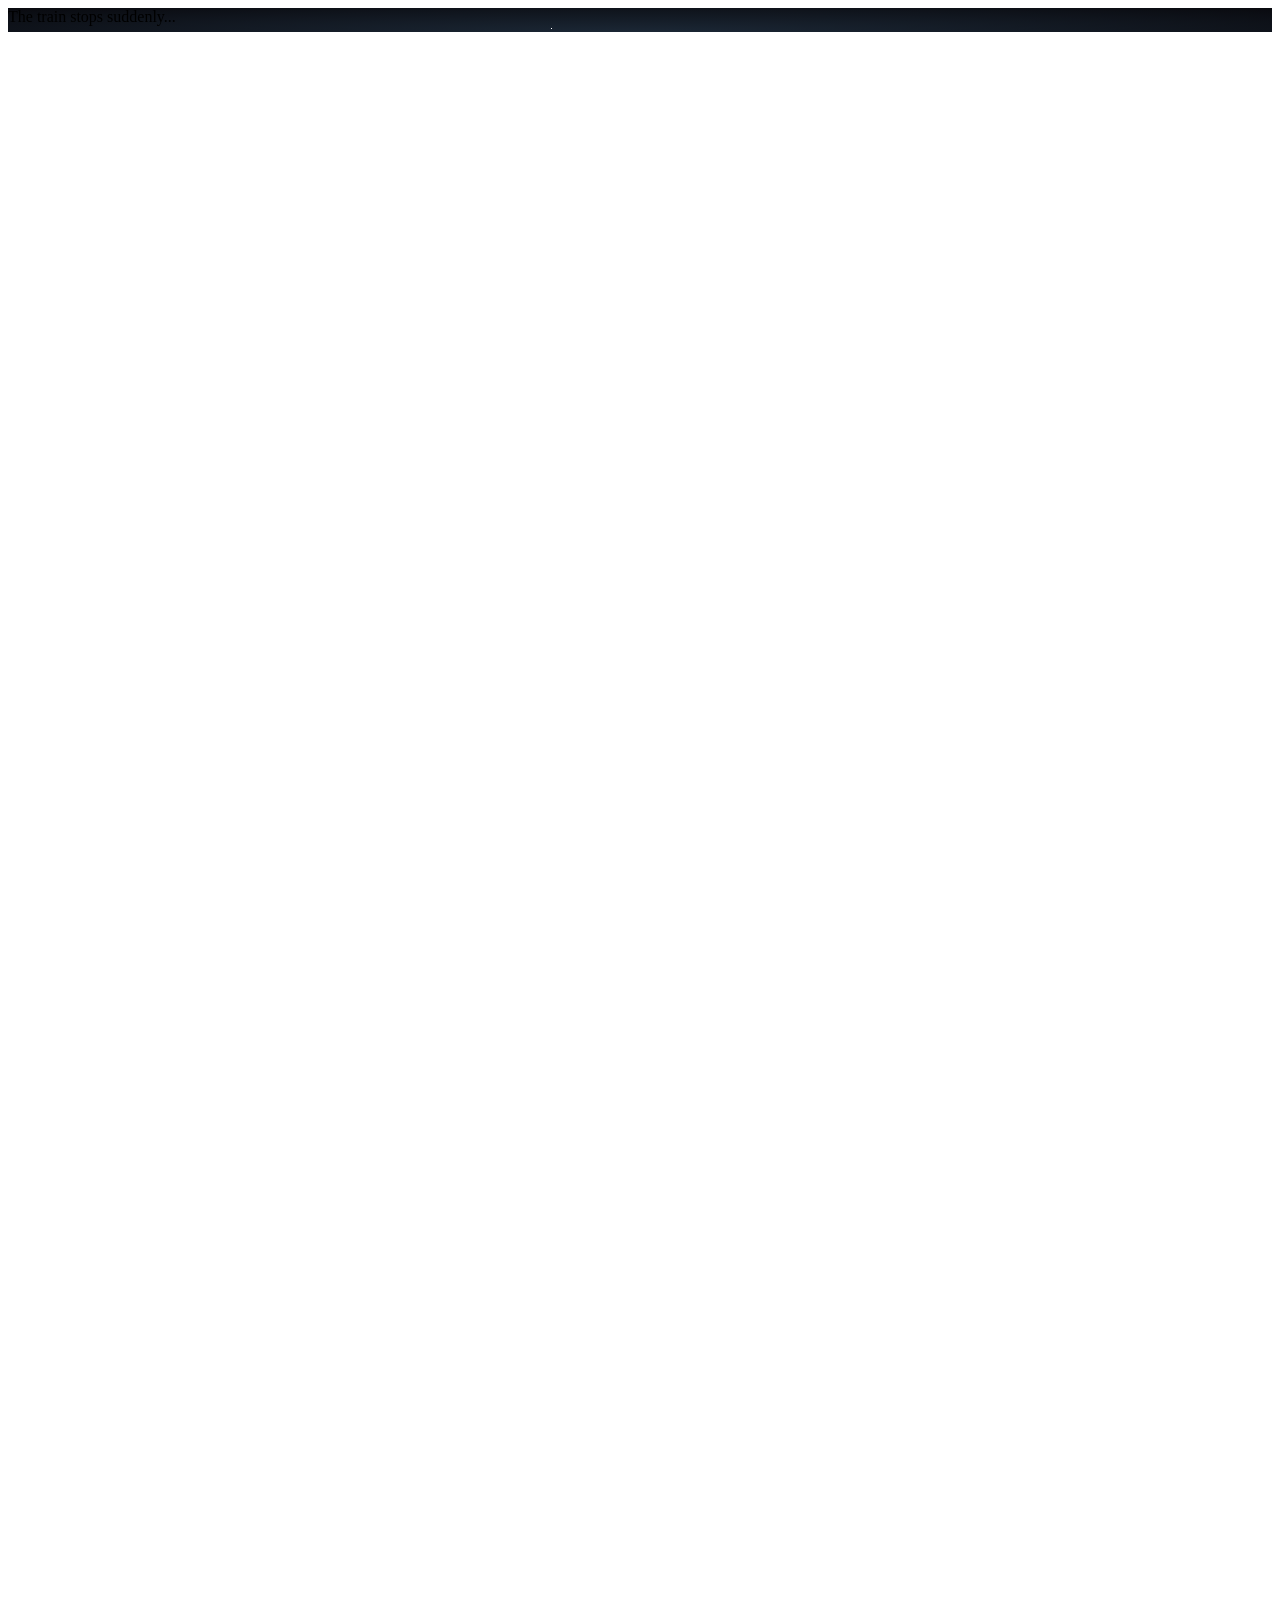
==== commit ff90cbca: "changed dreamtext to div" ====
--- a/intro.html
+++ b/intro.html
@@ -9,13 +9,13 @@
     <link rel="stylesheet" href="intro.css"/>
     <script src="script.js" defer></script>
 </head>
-<body>
-    <div id="message">The train stops suddenly...</div>
+
 <div class="container">
+  <div class="dreamText">The train stops suddenly...</div>
   <div id="stars"></div>
   <div id="stars2"></div>
   <div id="stars3"></div>
   <div></div>
 </div>
         
-</body>
+
